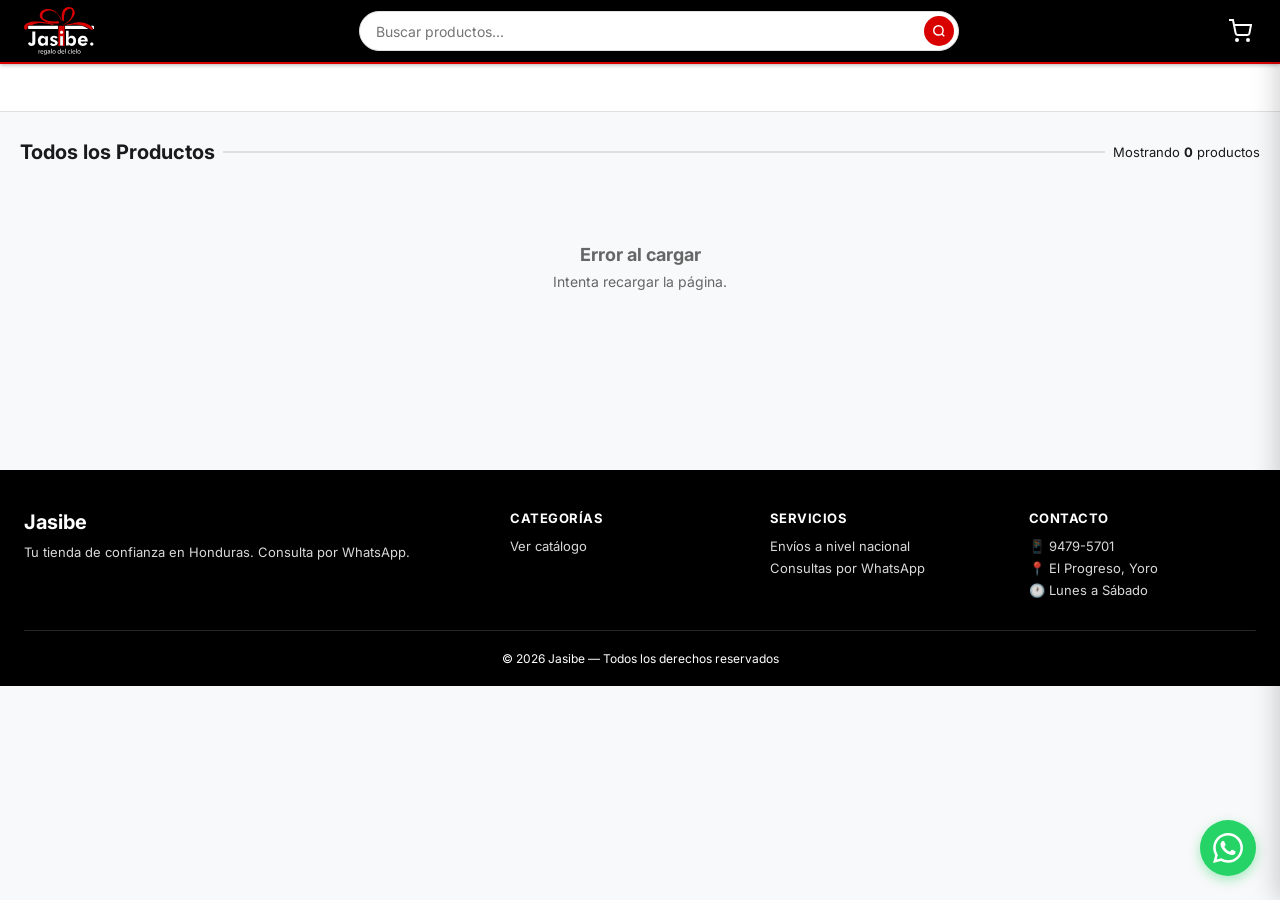
==== index.html @ 67663650 "Ocultar seccion ubicacion (tienda en linea)" ====
<!DOCTYPE html>
<html lang="es">
<head>
  <meta charset="UTF-8">
  <meta name="viewport" content="width=device-width, initial-scale=1.0">
  <meta name="color-scheme" content="light">
  <meta name="description" content="Jasibe — Accesorios y más en Honduras. Consulta por WhatsApp.">
  <title>Jasibe — Catálogo de Productos</title>

  <!-- Open Graph / vista previa al compartir el link (WhatsApp, Facebook, etc.) -->
  <meta property="og:type" content="website">
  <meta property="og:site_name" content="Jasibe">
  <meta property="og:title" content="Jasibe — Catálogo de Productos">
  <meta property="og:description" content="Accesorios y más en Honduras. Consulta por WhatsApp.">
  <meta property="og:image" content="img/preview.png">
  <meta property="og:image:width" content="1200">
  <meta property="og:image:height" content="630">
  <meta property="og:url" content="">
  <meta name="twitter:card" content="summary_large_image">
  <meta name="twitter:title" content="Jasibe — Catálogo de Productos">
  <meta name="twitter:description" content="Accesorios y más en Honduras. Consulta por WhatsApp.">
  <meta name="twitter:image" content="img/preview.png">

  <!-- Favicon -->
  <link rel="icon" type="image/svg+xml" href="img/logo.svg">
  <link rel="apple-touch-icon" href="img/apple-touch-icon.png">

  <!-- SEO -->
  <meta name="robots" content="index, follow">
  <meta name="theme-color" content="#000000">
  <link rel="canonical" href="">

  <!-- Datos estructurados para Google (negocio local) -->
  <script type="application/ld+json">
  {
    "@context": "https://schema.org",
    "@type": "Store",
    "name": "Jasibe",
    "description": "Tienda de accesorios en Honduras. Consulta por WhatsApp.",
    "image": "img/preview.png",
    "url": "",
    "telephone": "+504-9479-5701",
    "areaServed": "HN",
    "address": {
      "@type": "PostalAddress",
      "addressLocality": "El Progreso",
      "addressRegion": "Yoro",
      "addressCountry": "HN"
    }
  }
  </script>

  <link rel="preconnect" href="https://fonts.googleapis.com">
  <link rel="preconnect" href="https://fonts.gstatic.com" crossorigin>
  <link rel="preconnect" href="https://lh3.googleusercontent.com">
  <link href="https://fonts.googleapis.com/css2?family=Inter:wght@400;500;700&display=swap" rel="stylesheet">
  <link rel="stylesheet" href="css/styles.css?v=8">
  <link rel="stylesheet" href="css/responsive.css?v=8">
</head>
<body>

  <!-- ===== NAVBAR ===== -->
  <header class="navbar">
    <a href="index.html" class="navbar__logo" aria-label="Jasibe - Inicio">
      <img src="img/logo.svg" alt="Jasibe" class="navbar__logo-img">
    </a>

    <form class="navbar__busqueda" id="busqueda-form">
      <input
        type="text"
        id="busqueda-input"
        placeholder="Buscar productos..."
        autocomplete="off"
        aria-label="Buscar productos"
      >
      <button type="submit" aria-label="Buscar">
        <svg viewBox="0 0 24 24" fill="none" stroke="currentColor" stroke-width="2.5" width="14" height="14">
          <circle cx="11" cy="11" r="8"/><path d="m21 21-4.35-4.35"/>
        </svg>
      </button>
    </form>

    <button class="navbar__carrito" onclick="abrirCarrito()" aria-label="Ver cotización">
      <svg viewBox="0 0 24 24" fill="none" stroke="currentColor" stroke-width="2" width="24" height="24"><circle cx="9" cy="21" r="1"/><circle cx="20" cy="21" r="1"/><path d="M1 1h4l2.68 13.39a2 2 0 0 0 2 1.61h9.72a2 2 0 0 0 2-1.61L23 6H6"/></svg>
      <span class="carrito-contador" id="carrito-contador">0</span>
    </button>

    <button class="navbar__menu-btn" onclick="toggleMenuMovil()" aria-label="Menú">
      <svg viewBox="0 0 24 24" fill="none" stroke="currentColor" stroke-width="2.5" width="24" height="24">
        <path d="M3 12h18M3 6h18M3 18h18"/>
      </svg>
    </button>
  </header>

  <!-- ===== BARRA DE CATEGORÍAS (Desktop) ===== -->
  <nav class="categorias-bar" id="categorias-desktop" aria-label="Categorías"></nav>

  <!-- ===== MENÚ MÓVIL ===== -->
  <nav class="menu-movil" id="menu-movil" aria-label="Menú de categorías">
    <div class="menu-movil__header">
      <span class="menu-movil__titulo">Categorías</span>
      <button class="menu-movil__cerrar" onclick="cerrarMenuMovil()" aria-label="Cerrar menú">
        <svg viewBox="0 0 24 24" fill="none" stroke="currentColor" stroke-width="2.5" width="26" height="26">
          <path d="M18 6 6 18M6 6l12 12"/>
        </svg>
      </button>
    </div>
    <div class="menu-movil__lista" id="categorias-movil"></div>
    <a href="https://wa.me/50494795701" target="_blank" class="menu-movil__wa js-wa-link">
      <svg viewBox="0 0 24 24" fill="currentColor" width="20" height="20">
        <path d="M17.472 14.382c-.297-.149-1.758-.867-2.03-.967-.273-.099-.471-.148-.67.15-.197.297-.767.966-.94 1.164-.173.199-.347.223-.644.075-.297-.15-1.255-.463-2.39-1.475-.883-.788-1.48-1.761-1.653-2.059-.173-.297-.018-.458.13-.606.134-.133.298-.347.446-.52.149-.174.198-.298.298-.497.099-.198.05-.371-.025-.52-.075-.149-.669-1.612-.916-2.207-.242-.579-.487-.5-.669-.51-.173-.008-.371-.01-.57-.01-.198 0-.52.074-.792.372-.272.297-1.04 1.016-1.04 2.479 0 1.462 1.065 2.875 1.213 3.074.149.198 2.096 3.2 5.077 4.487.709.306 1.262.489 1.694.625.712.227 1.36.195 1.871.118.571-.085 1.758-.719 2.006-1.413.248-.694.248-1.289.173-1.413-.074-.124-.272-.198-.57-.347m-5.421 7.403h-.004a9.87 9.87 0 01-5.031-1.378l-.361-.214-3.741.982.998-3.648-.235-.374a9.86 9.86 0 01-1.51-5.26c.001-5.45 4.436-9.884 9.888-9.884 2.64 0 5.122 1.03 6.988 2.898a9.825 9.825 0 012.893 6.994c-.003 5.45-4.437 9.884-9.885 9.884m8.413-18.297A11.815 11.815 0 0012.05 0C5.495 0 .16 5.335.157 11.892c0 2.096.547 4.142 1.588 5.945L.057 24l6.305-1.654a11.882 11.882 0 005.683 1.448h.005c6.554 0 11.89-5.335 11.893-11.893a11.821 11.821 0 00-3.48-8.413z"/>
      </svg>
      Consultar por WhatsApp · <span class="js-wa-text">9479-5701</span>
    </a>
  </nav>

  <!-- ===== CARRUSEL DE BANNERS ===== -->
  <section class="carrusel" aria-label="Promociones">
    <!-- Los banners se cargan desde la pestaña BANNERS del Sheet (solo los activos) -->
    <div class="carrusel__track" id="carrusel-track"></div>

    <!-- Controles -->
    <button class="carrusel__nav carrusel__nav--prev" id="carrusel-prev" aria-label="Banner anterior">
      <svg viewBox="0 0 24 24" fill="none" stroke="currentColor" stroke-width="2.5" width="20" height="20"><path d="M15 18l-6-6 6-6"/></svg>
    </button>
    <button class="carrusel__nav carrusel__nav--next" id="carrusel-next" aria-label="Banner siguiente">
      <svg viewBox="0 0 24 24" fill="none" stroke="currentColor" stroke-width="2.5" width="20" height="20"><path d="M9 18l6-6-6-6"/></svg>
    </button>

    <!-- Puntos indicadores -->
    <div class="carrusel__dots" id="carrusel-dots"></div>
  </section>

  <!-- ===== CONTENIDO PRINCIPAL ===== -->
  <main class="main">

    <!-- Destacados (carrusel horizontal) -->
    <section class="destacados" id="seccion-destacados" style="display:none;">
      <div class="destacados__header">
        <h2 class="destacados__titulo">🔥 Ofertas Especiales</h2>
        <div class="destacados__nav">
          <button class="destacados__flecha" id="destacados-prev" aria-label="Anterior">
            <svg viewBox="0 0 24 24" fill="none" stroke="currentColor" stroke-width="2.5" width="20" height="20"><path d="M15 18l-6-6 6-6"/></svg>
          </button>
          <button class="destacados__flecha" id="destacados-next" aria-label="Siguiente">
            <svg viewBox="0 0 24 24" fill="none" stroke="currentColor" stroke-width="2.5" width="20" height="20"><path d="M9 18l6-6-6-6"/></svg>
          </button>
        </div>
      </div>
      <div class="destacados-track" id="destacados-grid"></div>
    </section>

    <!-- Catálogo completo -->
    <section>
      <div class="filtros-bar">
        <h2 class="seccion-titulo" id="titulo-catalogo" style="margin:0; flex:1;">Todos los Productos</h2>
        <p class="filtros-bar__info">Mostrando <span id="contador-productos">0</span> productos</p>
      </div>
      <div class="productos-grid" id="productos-grid">
        <div class="loading"><div class="spinner"></div><span>Cargando productos...</span></div>
      </div>
      <nav class="paginacion" id="paginacion" aria-label="Paginación"></nav>
    </section>

  </main>

  <!-- ===== SECCIÓN SUCURSALES ===== -->
  <section class="sucursales" id="encuentranos" style="display:none;">
    <div class="sucursales__inner">
      <h2 class="seccion-titulo">📍 Encuéntranos</h2>

      <div class="sucursales__layout">
        <!-- Selector desplegable (solo móvil) -->
        <select class="sucursales__select" id="sucursales-select" aria-label="Elegir sucursal"></select>

        <!-- Lista de sucursales (escritorio, generada por JS) -->
        <div class="sucursales__lista" id="sucursales-lista"></div>

        <!-- Mapa -->
        <div class="sucursales__mapa">
          <iframe
            id="mapa-sucursal"
            src=""
            style="border:0; display:block; width:100%; height:100%;"
            allowfullscreen=""
            loading="lazy"
            referrerpolicy="no-referrer-when-downgrade"
            title="Ubicación de sucursal Jasibe">
          </iframe>
        </div>
      </div>
    </div>
  </section>

  <!-- ===== FOOTER ===== -->
  <footer class="footer">
    <div class="footer__grid">
      <div class="footer__marca">
        <h3>Jasibe</h3>
        <p>Tu tienda de confianza en Honduras. Consulta por WhatsApp.</p>
      </div>
      <div class="footer__col">
        <h4>Categorías</h4>
        <ul>
          <li>Ver catálogo</li>
        </ul>
      </div>
      <div class="footer__col">
        <h4>Servicios</h4>
        <ul>
          <li>Envíos a nivel nacional</li>
          <li>Consultas por WhatsApp</li>
        </ul>
      </div>
      <div class="footer__col">
        <h4>Contacto</h4>
        <ul>
          <li>📱 <span class="js-wa-text">9479-5701</span></li>
          <li>📍 El Progreso, Yoro</li>
          <li>🕐 Lunes a Sábado</li>
        </ul>
      </div>
    </div>
    <div class="footer__bottom">
      <span>© 2026 Jasibe — Todos los derechos reservados</span>
    </div>
  </footer>

  <!-- ===== BOTÓN FLOTANTE WHATSAPP ===== -->
  <a href="https://wa.me/50494795701" target="_blank" class="whatsapp-float js-wa-link" aria-label="Contactar por WhatsApp">
    <svg viewBox="0 0 24 24" fill="currentColor">
      <path d="M17.472 14.382c-.297-.149-1.758-.867-2.03-.967-.273-.099-.471-.148-.67.15-.197.297-.767.966-.94 1.164-.173.199-.347.223-.644.075-.297-.15-1.255-.463-2.39-1.475-.883-.788-1.48-1.761-1.653-2.059-.173-.297-.018-.458.13-.606.134-.133.298-.347.446-.52.149-.174.198-.298.298-.497.099-.198.05-.371-.025-.52-.075-.149-.669-1.612-.916-2.207-.242-.579-.487-.5-.669-.51-.173-.008-.371-.01-.57-.01-.198 0-.52.074-.792.372-.272.297-1.04 1.016-1.04 2.479 0 1.462 1.065 2.875 1.213 3.074.149.198 2.096 3.2 5.077 4.487.709.306 1.262.489 1.694.625.712.227 1.36.195 1.871.118.571-.085 1.758-.719 2.006-1.413.248-.694.248-1.289.173-1.413-.074-.124-.272-.198-.57-.347m-5.421 7.403h-.004a9.87 9.87 0 01-5.031-1.378l-.361-.214-3.741.982.998-3.648-.235-.374a9.86 9.86 0 01-1.51-5.26c.001-5.45 4.436-9.884 9.888-9.884 2.64 0 5.122 1.03 6.988 2.898a9.825 9.825 0 012.893 6.994c-.003 5.45-4.437 9.884-9.885 9.884m8.413-18.297A11.815 11.815 0 0012.05 0C5.495 0 .16 5.335.157 11.892c0 2.096.547 4.142 1.588 5.945L.057 24l6.305-1.654a11.882 11.882 0 005.683 1.448h.005c6.554 0 11.89-5.335 11.893-11.893a11.821 11.821 0 00-3.48-8.413z"/>
    </svg>
  </a>

  <script src="js/config.js?v=8"></script>
  <script src="js/util.js?v=8"></script>
  <script src="js/whatsapp.js?v=8"></script>
  <script src="js/carrito.js?v=8"></script>
  <script src="js/app.js?v=8"></script>
</body>
</html>
---- css/styles.css ----
/* =============================================
   JASIBE — Estilos Principales
   ============================================= */

@import url('https://fonts.googleapis.com/css2?family=Inter:wght@400;500;700&display=swap');

/* === Variables === */
:root {
  /* El sitio está diseñado para modo claro: evita que el navegador
     invierta los colores cuando el celular está en modo oscuro */
  color-scheme: light only;
  --color-primario: #D90000;
  --color-primario-hover: #B80000;
  --color-secundario: #F5A623;
  --color-success: #28A745;
  --color-success-hover: #218838;
  --color-fondo: #F8F9FA;
  --color-blanco: #FFFFFF;
  --color-texto: #1A1A1A;
  --color-texto-secundario: #666666;
  --color-borde: #E0E0E0;
  --color-precio-anterior: #999999;
  --navbar-height: 64px;
  --categorias-height: 48px;
  --radio: 8px;
  --sombra: 0 2px 8px rgba(0,0,0,0.08);
  --sombra-hover: 0 4px 16px rgba(0,0,0,0.14);
  --transicion: 0.2s ease;
}

/* === Reset === */
*, *::before, *::after { box-sizing: border-box; margin: 0; padding: 0; }
html { scroll-behavior: smooth; }
body {
  font-family: 'Inter', sans-serif;
  font-size: 14px;
  color: var(--color-texto);
  background: var(--color-fondo);
  padding-top: calc(var(--navbar-height) + var(--categorias-height));
}
img { max-width: 100%; display: block; }
a { text-decoration: none; color: inherit; }
button { cursor: pointer; border: none; font-family: inherit; }

/* === Navbar === */
.navbar {
  position: fixed;
  top: 0; left: 0; right: 0;
  z-index: 1000;
  height: var(--navbar-height);
  background: #000000;
  display: flex;
  align-items: center;
  padding: 0 24px;
  gap: 16px;
  border-bottom: 2px solid var(--color-primario);
  box-shadow: 0 1px 4px rgba(0,0,0,0.3);
}

.navbar__logo {
  display: flex;
  align-items: center;
  justify-content: center;
  flex-shrink: 0;
  height: 48px;
}

.navbar__logo-img {
  height: 100%;
  width: auto;
  max-width: 190px;
  object-fit: contain;
  display: block;
}

.navbar__busqueda {
  flex: 1;
  max-width: 600px;
  margin: 0 auto;
  position: relative;
}

.navbar__busqueda input {
  width: 100%;
  height: 40px;
  border-radius: 20px;
  border: 1.5px solid var(--color-borde);
  padding: 0 44px 0 16px;
  font-size: 14px;
  font-family: inherit;
  outline: none;
  color: var(--color-texto);
  background: var(--color-blanco);
  transition: border-color var(--transicion);
}

.navbar__busqueda input:focus {
  border-color: var(--color-primario);
  background: var(--color-blanco);
}

.navbar__busqueda button {
  position: absolute;
  right: 5px;
  top: 50%;
  transform: translateY(-50%);
  background: var(--color-primario);
  border: none;
  border-radius: 50%;
  width: 30px;
  height: 30px;
  display: flex;
  align-items: center;
  justify-content: center;
  color: var(--color-blanco);
  font-size: 14px;
}

.navbar__menu-btn {
  display: none;
  background: none;
  border: none;
  color: var(--color-blanco);
  font-size: 24px;
  padding: 4px;
  flex-shrink: 0;
}

/* === Botón carrito en navbar === */
.navbar__carrito {
  position: relative;
  background: none;
  border: none;
  color: var(--color-blanco);
  cursor: pointer;
  padding: 4px;
  flex-shrink: 0;
  display: flex;
  align-items: center;
}

.carrito-contador {
  position: absolute;
  top: -4px;
  right: -4px;
  background: var(--color-primario);
  color: #fff;
  font-size: 11px;
  font-weight: 700;
  min-width: 18px;
  height: 18px;
  border-radius: 9px;
  display: none;
  align-items: center;
  justify-content: center;
  padding: 0 4px;
}

/* === Carrito: overlay y panel === */
.carrito-overlay {
  position: fixed;
  inset: 0;
  background: rgba(0,0,0,0.5);
  z-index: 1300;
  opacity: 0;
  visibility: hidden;
  transition: opacity 0.25s;
}
.carrito-overlay.abierto { opacity: 1; visibility: visible; }

.carrito-panel {
  position: fixed;
  top: 0; right: 0; bottom: 0;
  width: 380px;
  max-width: 90vw;
  background: #fff;
  z-index: 1301;
  display: flex;
  flex-direction: column;
  transform: translateX(100%);
  transition: transform 0.3s cubic-bezier(0.4,0,0.2,1);
  box-shadow: -4px 0 24px rgba(0,0,0,0.18);
}
.carrito-panel.abierto { transform: translateX(0); }

.carrito-panel__header {
  display: flex;
  align-items: center;
  justify-content: space-between;
  padding: 18px 20px;
  background: #000000;
  color: #fff;
  font-size: 17px;
  font-weight: 700;
  flex-shrink: 0;
}
.carrito-panel__header button {
  background: none; border: none; color: #fff; cursor: pointer; display: flex;
}

.carrito-panel__items {
  flex: 1;
  overflow-y: auto;
  padding: 12px 16px;
}

.carrito-vacio {
  display: flex;
  flex-direction: column;
  align-items: center;
  justify-content: center;
  height: 100%;
  color: var(--color-texto-secundario);
  text-align: center;
  gap: 6px;
}
.carrito-vacio svg { color: #d0d0d0; margin-bottom: 6px; }
.carrito-vacio p { font-size: 16px; font-weight: 600; color: var(--color-texto); }
.carrito-vacio span { font-size: 13px; }

.carrito-item {
  display: flex;
  align-items: center;
  gap: 10px;
  padding: 12px 0;
  border-bottom: 1px solid var(--color-borde);
}
.carrito-item__foto {
  width: 56px;
  height: 56px;
  flex-shrink: 0;
  border-radius: 8px;
  overflow: hidden;
  background: #f0f2f5;
  display: flex;
  align-items: center;
  justify-content: center;
}
.carrito-item__foto img { width: 100%; height: 100%; object-fit: contain; padding: 3px; }
.carrito-item__cuerpo { flex: 1; display: flex; flex-direction: column; gap: 3px; min-width: 0; }
.carrito-item__nombre {
  font-size: 13px; font-weight: 600; color: var(--color-texto); line-height: 1.3;
  display: -webkit-box; -webkit-line-clamp: 2; -webkit-box-orient: vertical; overflow: hidden;
}
.carrito-item__id { font-size: 11px; color: var(--color-texto-secundario); }
.carrito-item__fila { display: flex; align-items: center; justify-content: space-between; gap: 8px; margin-top: 2px; }
.carrito-item__precio { font-size: 14px; color: var(--color-primario); font-weight: 700; }

.carrito-qty {
  display: flex;
  align-items: center;
  border: 1.5px solid var(--color-borde);
  border-radius: 6px;
  overflow: hidden;
}
.carrito-qty button {
  background: var(--color-fondo);
  border: none;
  width: 28px;
  height: 28px;
  font-size: 16px;
  font-weight: 700;
  color: var(--color-primario);
  cursor: pointer;
}
.carrito-qty button:hover { background: #e6edf7; }
.carrito-qty span { min-width: 28px; text-align: center; font-size: 13px; font-weight: 600; }

.carrito-item__quitar {
  background: none;
  border: none;
  color: #c0392b;
  cursor: pointer;
  padding: 4px;
  display: flex;
  flex-shrink: 0;
  align-self: flex-start;
}

.carrito-panel__footer {
  padding: 16px 20px;
  border-top: 1px solid var(--color-borde);
  flex-shrink: 0;
}
.carrito-panel__total {
  display: flex;
  align-items: center;
  justify-content: space-between;
  margin-bottom: 12px;
  font-size: 15px;
}
.carrito-panel__total strong { font-size: 20px; color: var(--color-primario); }

.carrito-panel__enviar {
  width: 100%;
  display: flex;
  align-items: center;
  justify-content: center;
  gap: 10px;
  background: var(--color-success);
  color: #fff;
  border: none;
  border-radius: 8px;
  padding: 14px;
  font-size: 15px;
  font-weight: 700;
  cursor: pointer;
  transition: background var(--transicion);
}
.carrito-panel__enviar:hover { background: var(--color-success-hover); }

/* === Toast === */
.carrito-toast {
  position: fixed;
  bottom: 90px;
  left: 50%;
  transform: translateX(-50%) translateY(20px);
  background: var(--color-texto);
  color: #fff;
  padding: 12px 20px;
  border-radius: 8px;
  font-size: 14px;
  font-weight: 500;
  z-index: 1400;
  opacity: 0;
  visibility: hidden;
  transition: opacity 0.25s, transform 0.25s;
  box-shadow: 0 4px 16px rgba(0,0,0,0.25);
  max-width: 90vw;
  text-align: center;
}
.carrito-toast.visible {
  opacity: 1;
  visibility: visible;
  transform: translateX(-50%) translateY(0);
}

/* === Botón "agregar" en card de producto === */
.producto-card__acciones {
  margin-top: auto;
  display: flex;
  gap: 6px;
  align-items: stretch;
}
.producto-card__add {
  flex-shrink: 0;
  width: 40px;
  background: var(--color-primario);
  color: #fff;
  border: none;
  border-radius: 6px;
  display: flex;
  align-items: center;
  justify-content: center;
  cursor: pointer;
  transition: background var(--transicion);
}
.producto-card__add:hover { background: var(--color-primario-hover); }

/* === Barra de Categorías === */
.categorias-bar {
  position: fixed;
  top: var(--navbar-height);
  left: 0; right: 0;
  z-index: 999;
  height: var(--categorias-height);
  background: var(--color-blanco);
  border-bottom: 1px solid var(--color-borde);
  display: flex;
  align-items: center;
  justify-content: safe center;
  overflow-x: auto;
  scrollbar-width: none;
  -ms-overflow-style: none;
  padding: 0 16px;
  gap: 8px;
}

.categorias-bar::-webkit-scrollbar { display: none; }

.categoria-btn {
  flex-shrink: 0;
  padding: 6px 16px;
  border-radius: 20px;
  border: 1.5px solid var(--color-borde);
  background: var(--color-blanco);
  color: var(--color-texto-secundario);
  font-size: 13px;
  font-weight: 500;
  white-space: nowrap;
  transition: all var(--transicion);
}

.categoria-btn:hover,
.categoria-btn.activo {
  background: var(--color-primario);
  color: var(--color-blanco);
  border-color: var(--color-primario);
}

/* === Carrusel de Banners === */
.carrusel {
  position: relative;
  overflow: hidden;
  background: #eef1f5;
  width: calc(100% - 32px);
  max-width: 1280px;
  margin: 20px auto;
  aspect-ratio: 1500 / 438;
  border-radius: 14px;
  box-shadow: var(--sombra);
}

.carrusel__track {
  display: flex;
  height: 100%;
  transition: transform 0.9s cubic-bezier(0.4, 0, 0.2, 1);
}

.carrusel__slide {
  min-width: 100%;
  overflow: hidden;
  background: #eef1f5;
  display: flex;
  align-items: center;
  justify-content: center;
}

.carrusel__slide img {
  width: 100%;
  height: 100%;
  display: block;
  object-fit: cover;
  object-position: center;
}

/* Cuando no hay imagen, centrar el texto de error */
.carrusel__slide:not(:has(img[src])) {
  display: flex;
  align-items: center;
  justify-content: center;
}

.carrusel__nav {
  position: absolute;
  top: 50%;
  transform: translateY(-50%);
  background: rgba(255,255,255,0.2);
  border: none;
  border-radius: 50%;
  width: 40px;
  height: 40px;
  display: flex;
  align-items: center;
  justify-content: center;
  cursor: pointer;
  color: white;
  transition: background 0.2s;
  backdrop-filter: blur(4px);
}

.carrusel__nav:hover { background: rgba(255,255,255,0.35); }
.carrusel__nav--prev { left: 12px; }
.carrusel__nav--next { right: 12px; }

.carrusel__dots {
  position: absolute;
  bottom: 12px;
  left: 50%;
  transform: translateX(-50%);
  display: flex;
  gap: 8px;
}

.carrusel__dot {
  width: 8px;
  height: 8px;
  border-radius: 50%;
  border: none;
  background: rgba(255,255,255,0.4);
  cursor: pointer;
  padding: 0;
  transition: background 0.2s, transform 0.2s;
}

.carrusel__dot.activo {
  background: white;
  transform: scale(1.3);
}

@media (max-width: 768px) {
  .carrusel { aspect-ratio: 1500 / 438; }
}

@media (max-width: 480px) {
  .carrusel { aspect-ratio: 1500 / 438; }
}

/* === Contenido Principal === */
.main {
  max-width: 1280px;
  margin: 0 auto;
  padding: 28px 20px;
}

/* === Sección Destacados === */
.seccion-titulo {
  font-size: 20px;
  font-weight: 700;
  color: var(--color-texto);
  margin-bottom: 16px;
  display: flex;
  align-items: center;
  gap: 8px;
}

.seccion-titulo::after {
  content: '';
  flex: 1;
  height: 2px;
  background: var(--color-borde);
}

/* === Barra de filtros === */
.filtros-bar {
  display: flex;
  align-items: center;
  justify-content: space-between;
  margin-bottom: 20px;
  flex-wrap: wrap;
  gap: 8px;
}

.filtros-bar__info {
  font-size: 13px;
  color: var(--color-texto);
}

.filtros-bar__info span {
  font-weight: 700;
  color: var(--color-texto);
}

/* === Destacados (carrusel horizontal, fondo amarillo) === */
.destacados {
  background: var(--color-secundario);
  border-radius: 14px;
  padding: 20px;
  margin-bottom: 32px;
}

.destacados__header {
  display: flex;
  align-items: center;
  justify-content: space-between;
  margin-bottom: 16px;
}

.destacados__titulo {
  margin: 0;
  font-size: 20px;
  font-weight: 700;
  color: var(--color-texto);
  display: flex;
  align-items: center;
  gap: 8px;
}

.destacados__nav { display: flex; gap: 8px; flex-shrink: 0; }

.destacados__flecha {
  width: 38px;
  height: 38px;
  border-radius: 50%;
  border: none;
  background: rgba(255,255,255,0.95);
  color: var(--color-primario);
  cursor: pointer;
  display: flex;
  align-items: center;
  justify-content: center;
  transition: background 0.2s, transform 0.2s;
}
.destacados__flecha:hover { background: #fff; transform: scale(1.08); }

.destacados-track {
  display: flex;
  gap: 16px;
  overflow-x: auto;
  scroll-snap-type: x mandatory;
  scroll-behavior: smooth;
  scrollbar-width: none;
  -ms-overflow-style: none;
  padding-bottom: 2px;
}
.destacados-track::-webkit-scrollbar { display: none; }

/* 4 tarjetas visibles en PC (gap 16px → 3 espacios = 48px) */
.destacados-track .producto-card {
  flex: 0 0 calc((100% - 48px) / 4);
  scroll-snap-align: start;
}

/* Dentro del carrusel "Destacados" el badge ⭐ es redundante: se oculta */
.destacados-track .producto-card__badge--destacado { display: none; }

@media (max-width: 768px) {
  /* 3 tarjetas visibles en móvil (gap 10px → 2 espacios = 20px) */
  .destacados-track { gap: 10px; }
  .destacados-track .producto-card {
    flex: 0 0 calc((100% - 20px) / 3);
  }
  /* Círculo de % más pequeño en el carrusel de destacados (tarjetas chicas) */
  .destacados-track .producto-card__badge--oferta {
    width: 32px;
    height: 32px;
    font-size: 9px;
    top: 6px;
    left: 6px;
  }
  /* Texto más compacto en destacados (las tarjetas son más pequeñas) */
  .destacados-track .producto-card__info { padding: 8px; gap: 2px; }
  .destacados-track .producto-card__categoria { font-size: 8px; letter-spacing: 0; }
  .destacados-track .producto-card__nombre { font-size: 11px; line-height: 1.25; }
  .destacados-track .producto-card__precio { font-size: 14px; }
  .destacados-track .producto-card__precio-anterior { font-size: 10px; }
  .destacados-track .producto-card__btn-cotizar { font-size: 10px; padding: 7px 4px; gap: 3px; }
}

/* === Grid de Productos === */
.productos-grid {
  display: grid;
  grid-template-columns: repeat(4, 1fr);
  gap: 22px;
}

/* === Paginación === */
.paginacion {
  display: flex;
  justify-content: center;
  align-items: center;
  gap: 6px;
  margin-top: 32px;
  flex-wrap: wrap;
}

.pagina-btn {
  min-width: 40px;
  height: 40px;
  padding: 0 10px;
  border: 1.5px solid var(--color-borde);
  background: var(--color-blanco);
  color: var(--color-texto);
  border-radius: 8px;
  font-size: 14px;
  font-weight: 600;
  font-family: inherit;
  cursor: pointer;
  transition: all var(--transicion);
}

.pagina-btn:hover:not(:disabled):not(.activa) {
  border-color: var(--color-primario);
  color: var(--color-primario);
}

.pagina-btn.activa {
  background: var(--color-primario);
  border-color: var(--color-primario);
  color: var(--color-blanco);
}

.pagina-btn:disabled {
  opacity: 0.4;
  cursor: not-allowed;
}

.pagina-nav { font-size: 18px; font-weight: 700; }

.pagina-ellipsis {
  min-width: 24px;
  text-align: center;
  color: var(--color-texto-secundario);
}

/* === Card de Producto === */
.producto-card {
  background: var(--color-blanco);
  border-radius: var(--radio);
  box-shadow: var(--sombra);
  overflow: hidden;
  display: flex;
  flex-direction: column;
  transition: box-shadow var(--transicion), transform var(--transicion);
  position: relative;
  cursor: pointer;
}

.producto-card:hover {
  box-shadow: var(--sombra-hover);
  transform: translateY(-2px);
}

.producto-card__badge {
  position: absolute;
  top: 10px;
  left: 10px;
  background: var(--color-secundario);
  color: var(--color-blanco);
  font-size: 11px;
  font-weight: 700;
  padding: 3px 8px;
  border-radius: 4px;
  z-index: 1;
}

.producto-card__badge--destacado {
  background: var(--color-primario);
  right: 10px;
  left: auto;
}

/* Badge de descuento en círculo rojo (solo cuando hay oferta) */
.producto-card__badge--oferta {
  width: 38px;
  height: 38px;
  padding: 0;
  border-radius: 50%;
  background: #E02424;
  display: flex;
  align-items: center;
  justify-content: center;
  font-size: 11px;
  box-shadow: 0 2px 6px rgba(0,0,0,0.18);
}

.producto-card__foto {
  aspect-ratio: 1 / 1;
  overflow: hidden;
  background: #ffffff;
  display: flex;
  align-items: center;
  justify-content: center;
  border-bottom: 1px solid var(--color-borde);
}

.producto-card__foto img {
  width: 100%;
  height: 100%;
  object-fit: contain;
  padding: 8px;
  transition: transform 0.3s ease;
}

.producto-card:hover .producto-card__foto img {
  transform: scale(1.04);
}

.producto-card__info {
  padding: 12px;
  display: flex;
  flex-direction: column;
  flex: 1;
  gap: 6px;
}

.producto-card__categoria {
  font-size: 10px;
  color: var(--color-texto-secundario);
  text-transform: uppercase;
  letter-spacing: 0.3px;
}

.producto-card__nombre {
  font-size: 13px;
  font-weight: 600;
  color: var(--color-texto);
  line-height: 1.4;
  display: -webkit-box;
  -webkit-line-clamp: 2;
  -webkit-box-orient: vertical;
  overflow: hidden;
}

.producto-card__precios {
  display: flex;
  align-items: baseline;
  gap: 8px;
  flex-wrap: wrap;
}

.producto-card__precio {
  font-size: 18px;
  font-weight: 700;
  color: var(--color-primario);
}

/* Precio en rojo solo cuando el producto está en oferta */
.producto-card__precio--oferta { color: #E02424; }

.producto-card__precio-anterior {
  font-size: 12px;
  color: var(--color-precio-anterior);
  text-decoration: line-through;
}

.producto-card__btn {
  margin-top: auto;
  width: 100%;
  padding: 10px;
  background: var(--color-success);
  color: var(--color-blanco);
  border-radius: 6px;
  font-size: 13px;
  font-weight: 600;
  display: flex;
  align-items: center;
  justify-content: center;
  gap: 6px;
  transition: background var(--transicion);
}

.producto-card__btn:hover { background: var(--color-success-hover); }

/* Botón único de cotización en la tarjeta */
.producto-card__btn-cotizar {
  margin-top: auto;
  width: 100%;
  padding: 10px;
  background: #000000;
  color: var(--color-blanco);
  border: none;
  border-radius: 6px;
  font-size: 13px;
  font-weight: 600;
  font-family: inherit;
  cursor: pointer;
  display: flex;
  align-items: center;
  justify-content: center;
  gap: 6px;
  transition: background var(--transicion);
}

.producto-card__btn-cotizar:hover { background: #333333; }

/* === Overlay de regalía en tarjeta === */
.producto-card__foto { position: relative; }

.regalia-overlay {
  position: absolute;
  bottom: 6px;
  right: 6px;
  display: flex;
  flex-direction: column;
  align-items: center;
  gap: 2px;
  z-index: 2;
}

.producto-card__foto .regalia-overlay__img {
  width: 70px;
  height: 70px;
  padding: 0;
  object-fit: contain;
  background: transparent;
  border: none;
  border-radius: 6px;
  filter: drop-shadow(0 1px 4px rgba(0,0,0,0.25));
}

.regalia-overlay__label {
  background: var(--color-secundario);
  color: white;
  font-size: 8px;
  font-weight: 700;
  padding: 1px 5px;
  border-radius: 4px;
  white-space: nowrap;
}

/* === Regalía en página de detalle === */
.pdp__regalia {
  display: flex;
  align-items: center;
  gap: 14px;
  padding: 12px 16px;
  background: #fffbf0;
  border: 2px solid var(--color-secundario);
  border-radius: 10px;
}

.pdp__regalia__label {
  font-size: 14px;
  font-weight: 700;
  color: var(--color-texto);
  flex: 1;
}

.pdp__regalia__img {
  width: 72px;
  height: 72px;
  object-fit: contain;
  border-radius: 8px;
  background: white;
  border: 1.5px solid var(--color-borde);
  padding: 4px;
  flex-shrink: 0;
}

/* === Placeholder sin foto === */
.foto-placeholder {
  width: 100%;
  height: 100%;
  display: flex;
  flex-direction: column;
  align-items: center;
  justify-content: center;
  gap: 8px;
  color: #ccc;
  font-size: 12px;
}

.foto-placeholder svg { width: 48px; height: 48px; color: #ddd; }

/* === Estado vacío === */
.sin-resultados {
  grid-column: 1 / -1;
  text-align: center;
  padding: 60px 20px;
  color: var(--color-texto-secundario);
}

.sin-resultados svg { width: 64px; height: 64px; margin: 0 auto 16px; color: #ddd; }
.sin-resultados h3 { font-size: 18px; margin-bottom: 8px; }

/* === Spinner de carga === */
.loading {
  grid-column: 1 / -1;
  display: flex;
  flex-direction: column;
  align-items: center;
  padding: 60px;
  gap: 16px;
  color: var(--color-texto-secundario);
}

.spinner {
  width: 40px;
  height: 40px;
  border: 3px solid var(--color-borde);
  border-top-color: var(--color-primario);
  border-radius: 50%;
  animation: spin 0.8s linear infinite;
}

@keyframes spin { to { transform: rotate(360deg); } }

/* === Botón flotante WhatsApp === */
.whatsapp-float {
  position: fixed;
  bottom: 24px;
  right: 24px;
  z-index: 1100;
  width: 56px;
  height: 56px;
  background: #25D366;
  border-radius: 50%;
  display: flex;
  align-items: center;
  justify-content: center;
  box-shadow: 0 4px 12px rgba(37,211,102,0.4);
  transition: transform var(--transicion), box-shadow var(--transicion);
}

.whatsapp-float:hover {
  transform: scale(1.1);
  box-shadow: 0 6px 18px rgba(37,211,102,0.5);
}

.whatsapp-float svg { width: 30px; height: 30px; color: white; }

/* === Sección Sucursales === */
.sucursales {
  background: var(--color-blanco);
  padding: 40px 24px;
}

.sucursales__inner {
  max-width: 1280px;
  margin: 0 auto;
}

.sucursales__layout {
  display: grid;
  grid-template-columns: 320px 1fr;
  gap: 20px;
  margin-top: 8px;
}

.sucursales__lista {
  display: flex;
  flex-direction: column;
  gap: 8px;
  max-height: 440px;
  overflow-y: auto;
}

.sucursal-item {
  display: flex;
  align-items: center;
  gap: 12px;
  width: 100%;
  text-align: left;
  background: var(--color-fondo);
  border: 1.5px solid transparent;
  border-radius: 8px;
  padding: 14px 16px;
  cursor: pointer;
  transition: all var(--transicion);
  font-family: inherit;
}

.sucursal-item:hover {
  border-color: var(--color-primario);
  background: #eef3fa;
}

.sucursal-item.activa {
  border-color: var(--color-primario);
  background: #eef3fa;
  box-shadow: inset 4px 0 0 var(--color-primario);
}

.sucursal-item__icono {
  flex-shrink: 0;
  width: 36px;
  height: 36px;
  border-radius: 50%;
  background: var(--color-primario);
  color: var(--color-blanco);
  display: flex;
  align-items: center;
  justify-content: center;
  font-size: 16px;
}

.sucursal-item.activa .sucursal-item__icono {
  background: var(--color-secundario);
}

.sucursal-item__texto { display: flex; flex-direction: column; gap: 2px; min-width: 0; }

.sucursal-item__nombre {
  font-size: 14px;
  font-weight: 600;
  color: var(--color-texto);
  display: flex;
  align-items: center;
  gap: 6px;
}

.sucursal-item__ciudad {
  font-size: 12px;
  color: var(--color-texto-secundario);
}

.sucursal-item__badge {
  font-size: 9px;
  font-weight: 700;
  text-transform: uppercase;
  letter-spacing: 0.5px;
  background: var(--color-secundario);
  color: var(--color-blanco);
  padding: 2px 6px;
  border-radius: 4px;
}

.sucursales__mapa {
  border-radius: 8px;
  overflow: hidden;
  box-shadow: var(--sombra);
  min-height: 440px;
  background: var(--color-fondo);
}

/* Dropdown de sucursales: oculto en escritorio, visible en móvil */
.sucursales__select {
  display: none;
  width: 100%;
  padding: 14px 16px;
  font-size: 15px;
  font-weight: 600;
  font-family: inherit;
  color: var(--color-texto);
  background: var(--color-blanco);
  border: 1.5px solid var(--color-primario);
  border-radius: 8px;
  cursor: pointer;
  appearance: none;
  -webkit-appearance: none;
  background-image: url("data:image/svg+xml,%3Csvg xmlns='http://www.w3.org/2000/svg' width='16' height='16' viewBox='0 0 24 24' fill='none' stroke='%231B3A6B' stroke-width='2.5'%3E%3Cpath d='M6 9l6 6 6-6'/%3E%3C/svg%3E");
  background-repeat: no-repeat;
  background-position: right 14px center;
  padding-right: 40px;
}

@media (max-width: 768px) {
  .sucursales {
    padding: 28px 14px;
  }
  .sucursales__layout {
    grid-template-columns: 1fr;
    gap: 14px;
  }
  /* En móvil: dropdown arriba, lista oculta, mapa debajo */
  .sucursales__select { display: block; order: -1; }
  .sucursales__lista { display: none; }
  .sucursales__mapa {
    min-height: 320px;
    height: 320px;
  }
}

/* === Footer === */
.footer {
  background: #000000;
  color: rgba(255,255,255,0.85);
  margin-top: 60px;
  padding: 40px 24px 20px;
}

.footer__grid {
  max-width: 1280px;
  margin: 0 auto;
  display: grid;
  grid-template-columns: 2fr 1fr 1fr 1fr;
  gap: 32px;
  padding-bottom: 32px;
  border-bottom: 1px solid rgba(255,255,255,0.15);
}

.footer__marca h3 {
  color: var(--color-blanco);
  font-size: 20px;
  font-weight: 700;
  margin-bottom: 8px;
}

.footer__marca p {
  font-size: 13px;
  line-height: 1.6;
  margin-bottom: 12px;
}

.footer__whatsapp-link {
  display: inline-flex;
  align-items: center;
  gap: 8px;
  background: #25D366;
  color: white;
  padding: 8px 16px;
  border-radius: 20px;
  font-size: 13px;
  font-weight: 600;
  transition: background var(--transicion);
}

.footer__whatsapp-link:hover { background: #1ebe5c; }

.footer__col h4 {
  color: var(--color-blanco);
  font-size: 13px;
  font-weight: 700;
  text-transform: uppercase;
  letter-spacing: 0.5px;
  margin-bottom: 12px;
}

.footer__col ul { list-style: none; display: flex; flex-direction: column; gap: 6px; }

.footer__col ul li { font-size: 13px; }

.footer__bottom {
  max-width: 1280px;
  margin: 20px auto 0;
  display: flex;
  align-items: center;
  justify-content: center;
  text-align: center;
  font-size: 12px;
  color: var(--color-blanco);
  flex-wrap: wrap;
  gap: 8px;
}

/* === Menú móvil === */
.menu-movil {
  display: none;
  position: fixed;
  inset: 0;
  background: var(--color-primario);
  z-index: 1200;
  flex-direction: column;
  overflow-y: auto;
}

.menu-movil.abierto { display: flex; }

.menu-movil__header {
  display: flex;
  align-items: center;
  justify-content: space-between;
  padding: 18px 20px;
  border-bottom: 1px solid rgba(255,255,255,0.15);
  flex-shrink: 0;
}

.menu-movil__titulo {
  color: var(--color-blanco);
  font-size: 18px;
  font-weight: 700;
}

.menu-movil__cerrar {
  background: rgba(255,255,255,0.12);
  border: none;
  border-radius: 50%;
  width: 40px;
  height: 40px;
  display: flex;
  align-items: center;
  justify-content: center;
  color: var(--color-blanco);
  transition: background var(--transicion);
}

.menu-movil__cerrar:hover { background: rgba(255,255,255,0.22); }

.menu-movil__lista {
  display: flex;
  flex-direction: column;
  gap: 10px;
  padding: 20px;
  flex: 1;
}

.menu-movil__lista .categoria-btn {
  border-color: rgba(255,255,255,0.18);
  color: rgba(255,255,255,0.9);
  background: rgba(255,255,255,0.06);
  font-size: 16px;
  font-weight: 500;
  padding: 16px 20px;
  text-align: left;
  border-radius: 10px;
  width: 100%;
}

.menu-movil__lista .categoria-btn.activo,
.menu-movil__lista .categoria-btn:hover {
  background: var(--color-secundario);
  border-color: var(--color-secundario);
  color: var(--color-blanco);
  font-weight: 700;
}

.menu-movil__wa {
  display: flex;
  align-items: center;
  justify-content: center;
  gap: 10px;
  margin: 0 20px 24px;
  padding: 16px;
  background: #25D366;
  color: var(--color-blanco);
  border-radius: 10px;
  font-size: 15px;
  font-weight: 700;
  flex-shrink: 0;
}

.menu-movil__wa:hover { background: #1ebe5c; }
---- css/responsive.css ----
/* =============================================
   ALMACÉN EL JORDÁN — Responsive
   ============================================= */

/* === Tablet (768px – 1024px) === */
@media (max-width: 1024px) {
  .productos-grid {
    grid-template-columns: repeat(3, 1fr);
  }

  .footer__grid {
    grid-template-columns: 1fr 1fr;
    gap: 24px;
  }

  .navbar__whatsapp span { display: none; }
}

/* === Tablet pequeña (768px) === */
@media (max-width: 768px) {
  :root {
    --navbar-height: 56px;
    --categorias-height: 44px;
  }

  .productos-grid {
    grid-template-columns: repeat(2, 1fr);
    gap: 16px;
  }

  .navbar__busqueda { max-width: none; }

  .navbar__whatsapp { display: none; }

  .navbar__menu-btn { display: flex; }

  /* Ocultar categorias-bar en móvil (se usa menú hamburguesa) */
  .categorias-bar { display: none; }

  body { padding-top: var(--navbar-height); }

  .footer__grid {
    grid-template-columns: 1fr;
    gap: 20px;
  }

  .footer__bottom {
    flex-direction: column;
    text-align: center;
  }
}

/* === Mobile (< 480px) === */
@media (max-width: 480px) {
  .productos-grid {
    grid-template-columns: repeat(2, 1fr);
    gap: 14px;
  }

  .producto-card__foto {
    aspect-ratio: 1 / 1;
  }

  .producto-card__info { padding: 11px; gap: 5px; }

  .producto-card__categoria { font-size: 12px; }

  .producto-card__nombre { font-size: 12px; }

  .producto-card__precio { font-size: 18px; }

  .producto-card__btn,
  .producto-card__btn-cotizar { font-size: 12.5px; padding: 9px; gap: 5px; font-weight: 700; }

  .producto-card__badge { font-size: 9px; padding: 2px 6px; }

  .main { padding: 16px 10px; }

  .whatsapp-float {
    bottom: 16px;
    right: 16px;
    width: 50px;
    height: 50px;
  }

  .seccion-titulo { font-size: 17px; }
}

/* === Desktop grande (> 1280px) === */
@media (min-width: 1280px) {
  .productos-grid {
    grid-template-columns: repeat(4, 1fr);
  }
}
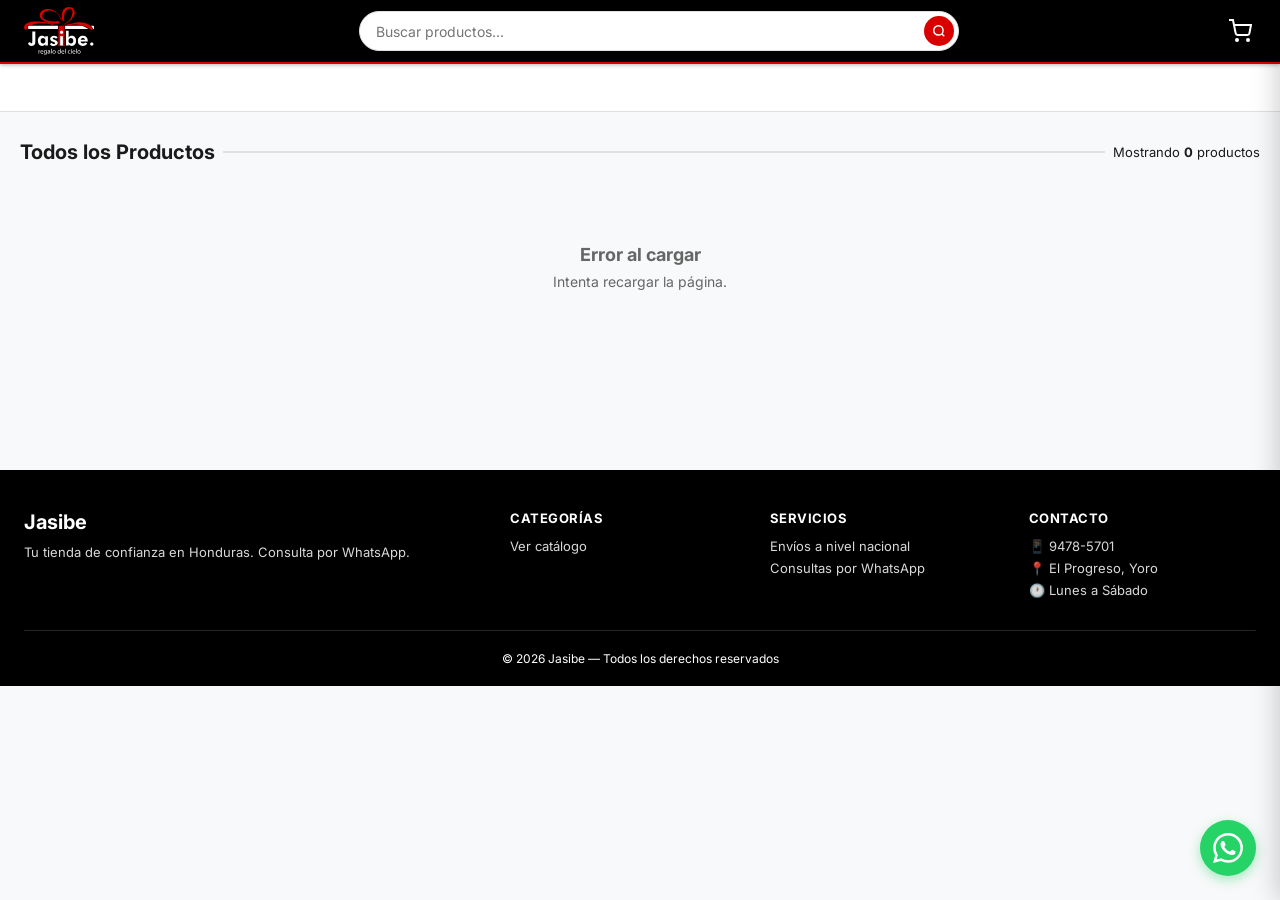
==== commit 86a79918: "Actualizar número de WhatsApp a 9478-5701 Co-Authored-By: Claude Sonnet 4.6 <noreply@anthropic.com>" ====
--- a/index.html
+++ b/index.html
@@ -39,7 +39,7 @@
     "description": "Tienda de accesorios en Honduras. Consulta por WhatsApp.",
     "image": "img/preview.png",
     "url": "",
-    "telephone": "+504-9479-5701",
+    "telephone": "+504-9478-5701",
     "areaServed": "HN",
     "address": {
       "@type": "PostalAddress",
@@ -54,8 +54,8 @@
   <link rel="preconnect" href="https://fonts.gstatic.com" crossorigin>
   <link rel="preconnect" href="https://lh3.googleusercontent.com">
   <link href="https://fonts.googleapis.com/css2?family=Inter:wght@400;500;700&display=swap" rel="stylesheet">
-  <link rel="stylesheet" href="css/styles.css?v=8">
-  <link rel="stylesheet" href="css/responsive.css?v=8">
+  <link rel="stylesheet" href="css/styles.css?v=13">
+  <link rel="stylesheet" href="css/responsive.css?v=13">
 </head>
 <body>
 
@@ -106,12 +106,6 @@
       </button>
     </div>
     <div class="menu-movil__lista" id="categorias-movil"></div>
-    <a href="https://wa.me/50494795701" target="_blank" class="menu-movil__wa js-wa-link">
-      <svg viewBox="0 0 24 24" fill="currentColor" width="20" height="20">
-        <path d="M17.472 14.382c-.297-.149-1.758-.867-2.03-.967-.273-.099-.471-.148-.67.15-.197.297-.767.966-.94 1.164-.173.199-.347.223-.644.075-.297-.15-1.255-.463-2.39-1.475-.883-.788-1.48-1.761-1.653-2.059-.173-.297-.018-.458.13-.606.134-.133.298-.347.446-.52.149-.174.198-.298.298-.497.099-.198.05-.371-.025-.52-.075-.149-.669-1.612-.916-2.207-.242-.579-.487-.5-.669-.51-.173-.008-.371-.01-.57-.01-.198 0-.52.074-.792.372-.272.297-1.04 1.016-1.04 2.479 0 1.462 1.065 2.875 1.213 3.074.149.198 2.096 3.2 5.077 4.487.709.306 1.262.489 1.694.625.712.227 1.36.195 1.871.118.571-.085 1.758-.719 2.006-1.413.248-.694.248-1.289.173-1.413-.074-.124-.272-.198-.57-.347m-5.421 7.403h-.004a9.87 9.87 0 01-5.031-1.378l-.361-.214-3.741.982.998-3.648-.235-.374a9.86 9.86 0 01-1.51-5.26c.001-5.45 4.436-9.884 9.888-9.884 2.64 0 5.122 1.03 6.988 2.898a9.825 9.825 0 012.893 6.994c-.003 5.45-4.437 9.884-9.885 9.884m8.413-18.297A11.815 11.815 0 0012.05 0C5.495 0 .16 5.335.157 11.892c0 2.096.547 4.142 1.588 5.945L.057 24l6.305-1.654a11.882 11.882 0 005.683 1.448h.005c6.554 0 11.89-5.335 11.893-11.893a11.821 11.821 0 00-3.48-8.413z"/>
-      </svg>
-      Consultar por WhatsApp · <span class="js-wa-text">9479-5701</span>
-    </a>
   </nav>
 
   <!-- ===== CARRUSEL DE BANNERS ===== -->
@@ -215,7 +209,7 @@
       <div class="footer__col">
         <h4>Contacto</h4>
         <ul>
-          <li>📱 <span class="js-wa-text">9479-5701</span></li>
+          <li>📱 <span class="js-wa-text">9478-5701</span></li>
           <li>📍 El Progreso, Yoro</li>
           <li>🕐 Lunes a Sábado</li>
         </ul>
@@ -227,16 +221,16 @@
   </footer>
 
   <!-- ===== BOTÓN FLOTANTE WHATSAPP ===== -->
-  <a href="https://wa.me/50494795701" target="_blank" class="whatsapp-float js-wa-link" aria-label="Contactar por WhatsApp">
+  <a href="https://wa.me/50494785701" target="_blank" class="whatsapp-float js-wa-link" aria-label="Contactar por WhatsApp">
     <svg viewBox="0 0 24 24" fill="currentColor">
       <path d="M17.472 14.382c-.297-.149-1.758-.867-2.03-.967-.273-.099-.471-.148-.67.15-.197.297-.767.966-.94 1.164-.173.199-.347.223-.644.075-.297-.15-1.255-.463-2.39-1.475-.883-.788-1.48-1.761-1.653-2.059-.173-.297-.018-.458.13-.606.134-.133.298-.347.446-.52.149-.174.198-.298.298-.497.099-.198.05-.371-.025-.52-.075-.149-.669-1.612-.916-2.207-.242-.579-.487-.5-.669-.51-.173-.008-.371-.01-.57-.01-.198 0-.52.074-.792.372-.272.297-1.04 1.016-1.04 2.479 0 1.462 1.065 2.875 1.213 3.074.149.198 2.096 3.2 5.077 4.487.709.306 1.262.489 1.694.625.712.227 1.36.195 1.871.118.571-.085 1.758-.719 2.006-1.413.248-.694.248-1.289.173-1.413-.074-.124-.272-.198-.57-.347m-5.421 7.403h-.004a9.87 9.87 0 01-5.031-1.378l-.361-.214-3.741.982.998-3.648-.235-.374a9.86 9.86 0 01-1.51-5.26c.001-5.45 4.436-9.884 9.888-9.884 2.64 0 5.122 1.03 6.988 2.898a9.825 9.825 0 012.893 6.994c-.003 5.45-4.437 9.884-9.885 9.884m8.413-18.297A11.815 11.815 0 0012.05 0C5.495 0 .16 5.335.157 11.892c0 2.096.547 4.142 1.588 5.945L.057 24l6.305-1.654a11.882 11.882 0 005.683 1.448h.005c6.554 0 11.89-5.335 11.893-11.893a11.821 11.821 0 00-3.48-8.413z"/>
     </svg>
   </a>
 
-  <script src="js/config.js?v=8"></script>
-  <script src="js/util.js?v=8"></script>
-  <script src="js/whatsapp.js?v=8"></script>
-  <script src="js/carrito.js?v=8"></script>
-  <script src="js/app.js?v=8"></script>
+  <script src="js/config.js?v=13"></script>
+  <script src="js/util.js?v=13"></script>
+  <script src="js/whatsapp.js?v=13"></script>
+  <script src="js/carrito.js?v=13"></script>
+  <script src="js/app.js?v=13"></script>
 </body>
 </html>
--- a/css/styles.css
+++ b/css/styles.css
@@ -541,9 +541,10 @@
   color: var(--color-texto);
 }
 
-/* === Destacados (carrusel horizontal, fondo amarillo) === */
+/* === Destacados (carrusel horizontal) === */
 .destacados {
-  background: var(--color-secundario);
+  background: var(--color-blanco);
+  border: 2px solid var(--color-primario);
   border-radius: 14px;
   padding: 20px;
   margin-bottom: 32px;
@@ -573,8 +574,8 @@
   height: 38px;
   border-radius: 50%;
   border: none;
-  background: rgba(255,255,255,0.95);
-  color: var(--color-primario);
+  background: var(--color-primario);
+  color: var(--color-blanco);
   cursor: pointer;
   display: flex;
   align-items: center;
@@ -792,11 +793,11 @@
 .producto-card__precio {
   font-size: 18px;
   font-weight: 700;
-  color: var(--color-primario);
-}
-
-/* Precio en rojo solo cuando el producto está en oferta */
-.producto-card__precio--oferta { color: #E02424; }
+  color: var(--color-texto);
+}
+
+/* Precio en rojo solo cuando el producto tiene precio anterior (oferta) */
+.producto-card__precio--oferta { color: var(--color-primario); }
 
 .producto-card__precio-anterior {
   font-size: 12px;
@@ -843,6 +844,49 @@
 }
 
 .producto-card__btn-cotizar:hover { background: #333333; }
+
+/* === Etiqueta de stock en tarjetas === */
+.stock {
+  display: inline-block;
+  font-size: 12px;
+  font-weight: 700;
+  margin-bottom: 8px;
+}
+.stock--bajo { color: var(--color-primario); }
+.stock--agotado {
+  background: #777;
+  color: #fff;
+  padding: 2px 8px;
+  border-radius: 4px;
+}
+
+/* Botón "Agotado" en tarjetas */
+.producto-card__btn-cotizar--agotado {
+  background: #bbb;
+  cursor: not-allowed;
+}
+.producto-card__btn-cotizar--agotado:hover { background: #bbb; }
+
+/* === Stock en página de detalle === */
+.pdp__stock {
+  font-size: 15px;
+  font-weight: 700;
+  margin: 4px 0 14px;
+}
+.pdp__stock--bajo { color: var(--color-primario); }
+.pdp__stock--agotado {
+  display: inline-block;
+  background: #777;
+  color: #fff;
+  padding: 4px 12px;
+  border-radius: 6px;
+}
+.pdp__add--agotado {
+  background: #bbb;
+  cursor: not-allowed;
+  width: 100%;
+}
+.pdp__add--agotado:hover { background: #bbb; }
 
 /* === Overlay de regalía en tarjeta === */
 .producto-card__foto { position: relative; }
@@ -1199,7 +1243,7 @@
   display: none;
   position: fixed;
   inset: 0;
-  background: var(--color-primario);
+  background: #000000;
   z-index: 1200;
   flex-direction: column;
   overflow-y: auto;
@@ -1259,8 +1303,8 @@
 
 .menu-movil__lista .categoria-btn.activo,
 .menu-movil__lista .categoria-btn:hover {
-  background: var(--color-secundario);
-  border-color: var(--color-secundario);
+  background: var(--color-primario);
+  border-color: var(--color-primario);
   color: var(--color-blanco);
   font-weight: 700;
 }
